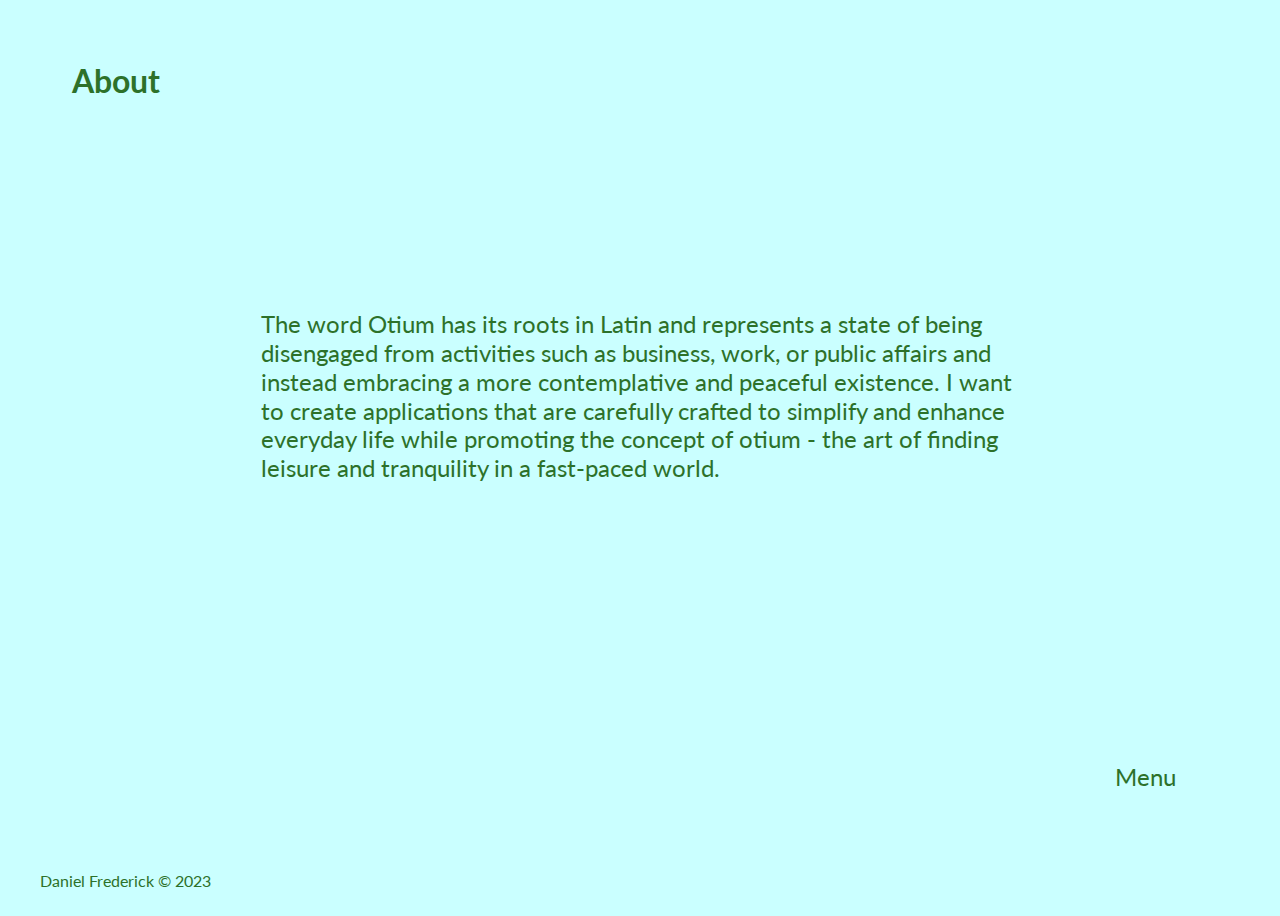
==== about.html @ 1da671ea "first commit" ====
<!DOCTYPE html>
<html lang="en">
<head>
    <meta charset="UTF-8">
    <meta http-equiv="X-UA-Compatible" content="IE=edge">
    <meta name="viewport" content="width=device-width, initial-scale=1.0">
    <link rel="preconnect" href="https://fonts.googleapis.com">
    <link rel="preconnect" href="https://fonts.gstatic.com" crossorigin>
    <link href="https://fonts.googleapis.com/css2?family=Lato:wght@400;700&display=swap" rel="stylesheet">
    <link rel="stylesheet" href="./css/styles.css" type="text/css">
    <link rel="stylesheet" href="./css/about.css" type="text/css">
    <title id="headTitle">About | Otium</title>
</head>
<body id="body">
    <header>
        <h1>About</h1>
    </header>
    <div id="center">
        <div id="left"></div>
        <section id="section-one">
            <p id="text">The word Otium has its roots in Latin and represents a state of being disengaged 
                from activities such as business, work, or public affairs and instead embracing a more 
                contemplative and peaceful existence. I want to create applications that are carefully 
                crafted to simplify and enhance everyday life while promoting the concept of otium - 
                the art of finding leisure and tranquility in a fast-paced world.</p>
            </section>
        <div id="right"> 
            <nav>
                <div id="menu">Menu</div>
                    <div id="menuHidden">
                        <button class="navButton" id="index">Home</button>
                        <button class="navButton" id='about'>About</button>
                        <button class="navButton" id ='projects'>Projects</button>
                    </div>
            </nav>
        </div>
    </div>
    <footer>Daniel Frederick © 2023</footer>
</body>
<script src="./scripts/scripts.js" type="module"></script>
</html>
---- css/styles.css ----
/*--------------All--------------*/

body{
    display: flex;
    flex-direction: column;
    height: 100vh;
    font-family: 'lato', Arial, Helvetica, sans-serif;
}

main{
    display: flex;
    justify-content: center;
}

header{
    display: flex;
}

/*nav*/

nav{
    display: flex;
    flex-direction: column-reverse;
}

#menuHidden{
    display: none;
    flex-direction: column;
}

#menu{
    display: inline;
}

button{
    background: none;
    border: none;
    text-align: center;
}

button:hover{
    color: #808080;
}


/*---------------Mobile----------------*/




/*--------------Tablet-----------------*/

@media screen and (min-width: 750px) {


}

/*-------------Desktop-----------------*/ 

@media screen and (min-width: 900px) {

header{
    padding-top: 2em;
    padding-bottom: 1em;
    flex-direction: row;
    height: 10vh;
}

h1{
    padding-left: 2em;
}

#left{
    width: 20%;
    height: 100%;
}
main{
    align-self: center;
    width: 60%;
}

#center{
    display: flex;
    flex-direction: row;
    justify-content: center;
    height: 100%;
    width: 100%;
}

#right{
    display: flex;
    flex-direction: column;
    width: 20%;
    height: 100%;
    justify-content: flex-end;
}

footer{
    height: 5vh;
    padding-left: 2em;
}


/*nav*/

nav{
    gap: 1em;
    padding-bottom: 5em;
    justify-self: center;
}

#menuHidden{
    flex-direction: column;
    gap: .5em;
}

#menu{
    width: 100%;
    font-size: 1.5em;
    align-self: flex-end;
    text-align: center;
}

button{
    font-size: 1.5em;
    text-align: center;
}



};
---- css/about.css ----
body{
    color: #2D712A;
    background-color: #CAFFFF;
}

button{
    color: #2D712A;
    background-color: #CAFFFF;
}

#text{
    font-size: 1.5em;
    line-height: 1.2em;
}

/*-------------Desktop-----------------*/ 

@media screen and (min-width: 900px) {

section{
    display: flex;
    justify-content: center;
    align-self: center;
    width: 60%;
}

#text{
    margin-bottom: 10em
}

}
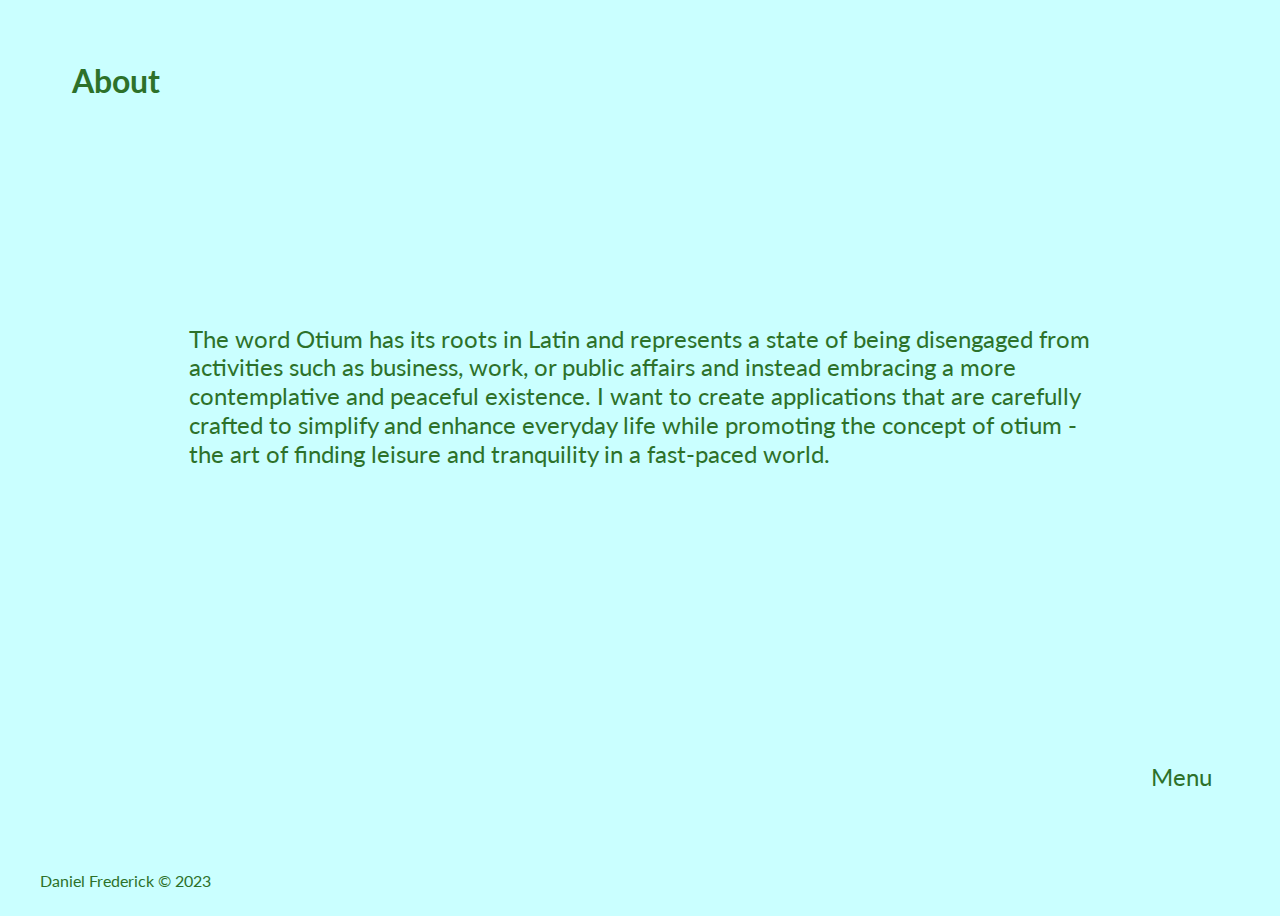
==== commit 8164e0a0: "second commit, lots of changes. still a work in progress" ====
--- a/about.html
+++ b/about.html
@@ -17,13 +17,13 @@
     </header>
     <div id="center">
         <div id="left"></div>
-        <section id="section-one">
+        <main id="section-one">
             <p id="text">The word Otium has its roots in Latin and represents a state of being disengaged 
                 from activities such as business, work, or public affairs and instead embracing a more 
                 contemplative and peaceful existence. I want to create applications that are carefully 
                 crafted to simplify and enhance everyday life while promoting the concept of otium - 
                 the art of finding leisure and tranquility in a fast-paced world.</p>
-            </section>
+        </main>
         <div id="right"> 
             <nav>
                 <div id="menu">Menu</div>
--- a/css/styles.css
+++ b/css/styles.css
@@ -76,7 +76,7 @@
 }
 main{
     align-self: center;
-    width: 60%;
+    width: 100%;
 }
 
 #center{
